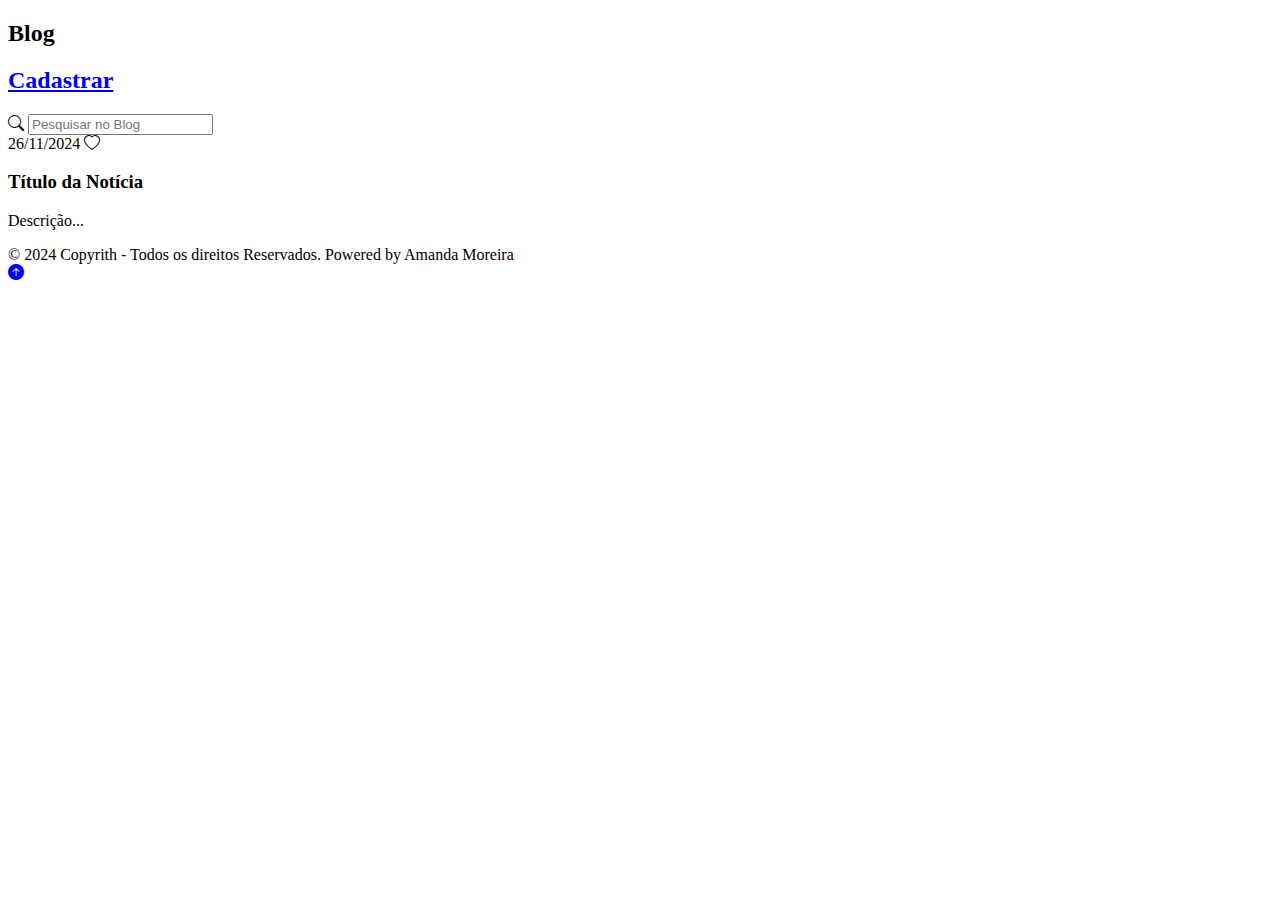
==== index.html @ 393bdd53 "Initial commit with basic index structure" ====
<!DOCTYPE html>
<html lang="pt-br">
<head>
    <meta charset="UTF-8">
    <meta name="viewport" content="width=device-width, initial-scale=1.0">
    <link rel="stylesheet" href="https://cdn.jsdelivr.net/npm/bootstrap-icons@1.11.3/font/bootstrap-icons.min.css">
    <link rel="stylesheet" href="assets/css/global.css">
    <link rel="stylesheet" href="assets/css/home.css">
    <title>Blog</title>
</head>
<body

    <div class="container">

        <header id="header>
            <div class="menu">
                <h2>Blog</h32>
                <h2><a href="cadastrar.html">Cadastrar</a></h2>
            </div>

            <div class="input-search">

                <i class="bi bi-search"></i>
                <input type="text" name="text" id="text" placeholder="Pesquisar no Blog">

            </div>
        </header>

        <main class="container-post">
            <div class="post">
                <div class="top-post">
                    <span>26/11/2024</span>
                    <i class="bi bi-heart"></i>
                </div>
                <div class="content-post">
                    <h3>Título da Notícia</h3>
                    <p>Descrição...</p>
                </div>
            </div>
        </main>

        <footer id="footer">
            <div class="menu">
                <span>&copy; 2024 Copyrith - Todos os direitos Reservados.</span>
                <span>Powered by Amanda Moreira</span>
            </div>        
        </footer>
    </div>

    <a href="#" class="backToTop">
        <i class="bi bi-arrow-up-circle-fill"></i>
    </a>
</body>
</html>
---- assets/css/global.css ----
@import url('https://fonts.googleapis.com/css2?family=Inter:wght@100..900&family=Lexend+Deca:wght@100..900&display=swap');
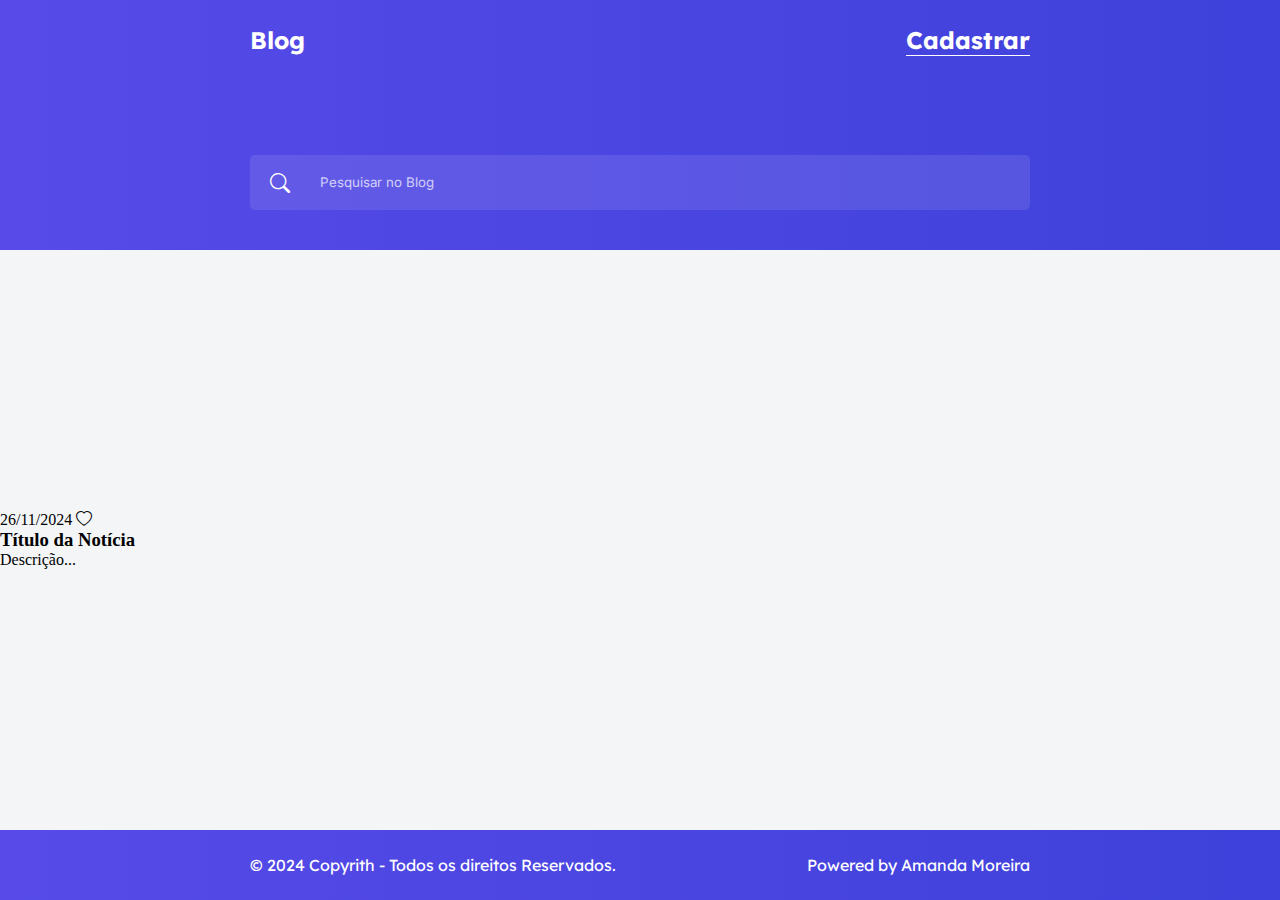
==== commit 3ac61f79: "feat: added styles to the index" ====
--- a/index.html
+++ b/index.html
@@ -8,11 +8,11 @@
     <link rel="stylesheet" href="assets/css/home.css">
     <title>Blog</title>
 </head>
-<body
+<body>
 
     <div class="container">
 
-        <header id="header>
+        <header id="header">
             <div class="menu">
                 <h2>Blog</h32>
                 <h2><a href="cadastrar.html">Cadastrar</a></h2>
--- a/assets/css/global.css
+++ b/assets/css/global.css
@@ -1 +1,187 @@
 @import url('https://fonts.googleapis.com/css2?family=Inter:wght@100..900&family=Lexend+Deca:wght@100..900&display=swap');
+
+ * {
+
+    margin: 0; 
+    padding: 0;
+    box-sizing: border-box;
+    text-decoration: none;
+
+ }
+
+:root {
+
+    --blue: #3EA1DB;
+    --blue-dark: #574aE8;
+    --white: #fff;
+    --title: #313131;
+    --text: #646464;
+    --linear: linear-gradient(90deg, #574AE8 0%, #3E41DB 100%);
+
+}
+
+
+html {
+
+    /* scroll-behavior> smooth. */
+
+}
+
+body{
+
+    background-color: #f3f5f7 ;
+
+}
+
+.container {
+
+    width: 100%;
+    height: 100vh;
+    display: flex;
+    flex-direction: column;
+    justify-content: space-between;
+
+}
+
+
+.backToTop{
+
+    position: fixed;
+    bottom: 0;
+    right: 30px;
+    font-size: 40px;
+    color: #02466e;
+    transform: translateY(100%);
+    transition: 0.3s;
+
+}
+
+.backToTop.show {
+
+    visibility: visible;
+    bottom: 15px;
+    transform: translateY(0);
+
+}
+
+
+
+.input-search {
+
+    display:flex;
+    align-items: center;
+    position: relative;
+    top: 50%;
+
+}
+
+.input-search i{
+
+    font-size: 20px;
+    position: absolute;
+    left: 20px;
+
+}
+
+.input-search :where(input, textarea){
+
+    width: 100%;
+    padding: 20px 0 20px 70px;
+    background-color: rgba(255, 255, 255, 0.1);
+    border-radius: 5px;
+    border: none;
+    color: var(--white);
+    outline: none;
+
+}
+
+.input-search input::placeholder {
+
+    font-family: 'inter';
+    color: var(--white);
+    opacity: 0.7;
+
+}
+
+
+#header, 
+#footer{
+
+    background: var(--linear);
+    padding: 25px 250px;
+    color: var(--white);
+    font-family: 'Lexend Deca';
+    font-size: 16px;
+
+}
+
+
+#header{
+
+    min-height: 250px;
+
+}
+
+
+#header.menu h2 {
+
+    font-family: 'Lexend Deca';
+    font-size: 24px;
+    font-weight: 400px;
+
+}
+
+
+.menu {
+
+    display: flex;
+    justify-content: space-between;
+
+}
+
+
+.menu a {
+
+    color: var(--white);
+    border-bottom: 1px solid var(--white);
+
+}
+
+
+
+
+
+
+
+
+
+
+
+
+
+
+
+
+
+
+
+
+
+
+
+
+
+
+
+
+
+
+
+
+
+
+
+
+
+
+
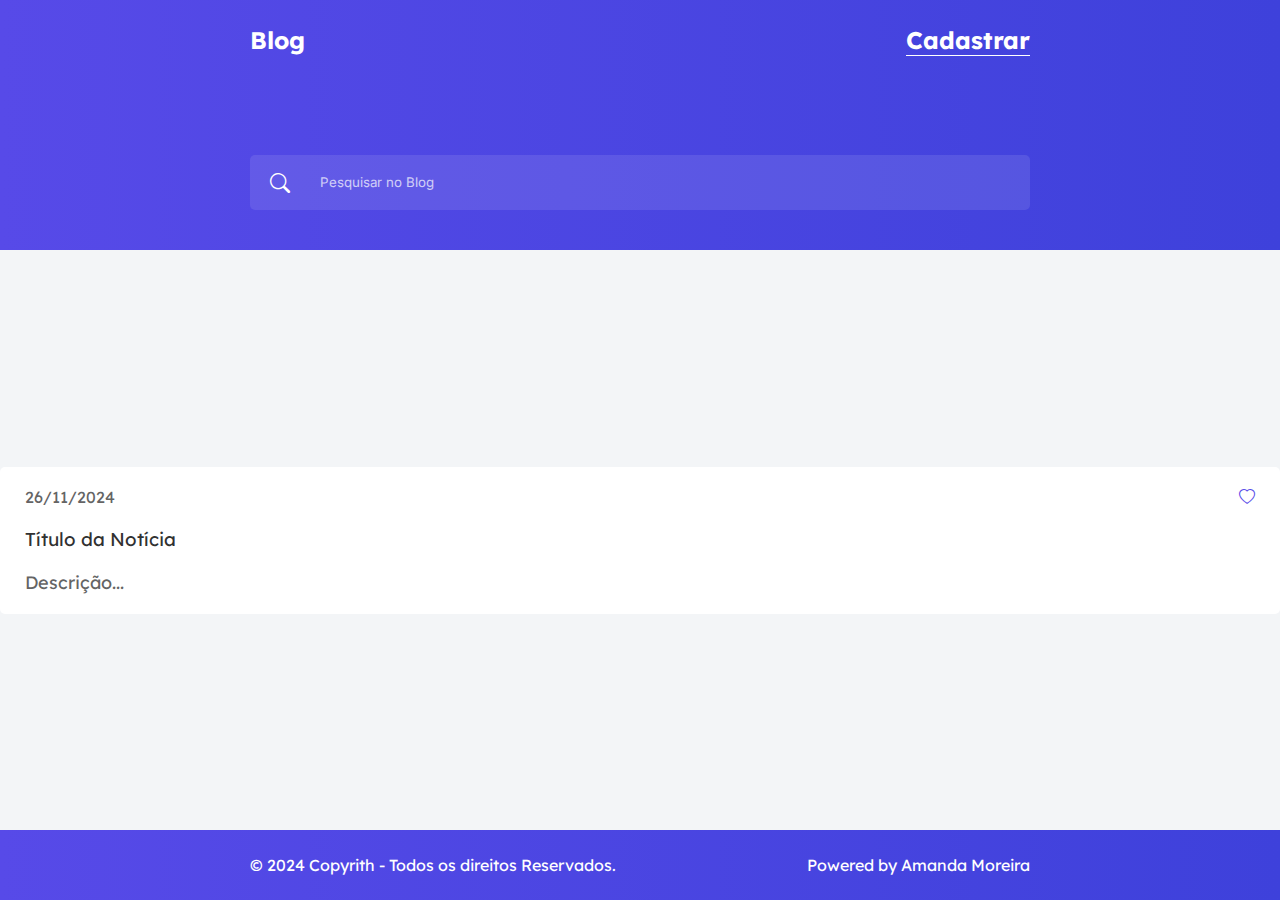
==== commit 1510dfb7: "added styles to the home" ====
--- a/index.html
+++ b/index.html
@@ -4,8 +4,8 @@
     <meta charset="UTF-8">
     <meta name="viewport" content="width=device-width, initial-scale=1.0">
     <link rel="stylesheet" href="https://cdn.jsdelivr.net/npm/bootstrap-icons@1.11.3/font/bootstrap-icons.min.css">
+    <link rel="stylesheet" href="assets/css/home.css">
     <link rel="stylesheet" href="assets/css/global.css">
-    <link rel="stylesheet" href="assets/css/home.css">
     <title>Blog</title>
 </head>
 <body>
@@ -26,9 +26,9 @@
             </div>
         </header>
 
-        <main class="container-post">
+        <main id="container-post">
             <div class="post">
-                <div class="top-post">
+                <div class="top-post menu">
                     <span>26/11/2024</span>
                     <i class="bi bi-heart"></i>
                 </div>
--- a/assets/css/home.css
+++ b/assets/css/home.css
@@ -0,0 +1,88 @@
+
+.container-post {
+
+    padding: 50px 250px;
+
+}
+
+
+.post {
+
+    font-family: "Lexend Deca";
+    background-color: var(--white);
+    border-radius: 5px;
+    margin: 50px 0;
+    padding: 0 25px;
+    transition: .5s;
+
+}
+
+
+.post:hover {
+
+    box-shadow: 5px 0 10px #ff000033;
+
+}
+
+.top-post span{
+
+    font-size: 16px;
+
+}
+
+
+.content-post h3{
+
+    color: var(--title);
+    font-weight: 400;
+
+}
+
+
+.top-post, 
+.content-post p{
+
+    padding: 20px 0;
+    color: var(--text);
+
+}
+
+.top-post i{
+
+    color: var(--blue-dark);
+    cursor: pointer;
+
+}
+
+
+.content-post p{
+
+    font-size: 18px;
+
+}
+
+
+
+
+
+
+
+
+
+
+
+
+
+
+
+
+
+
+
+
+
+
+
+
+
+
--- a/assets/css/global.css
+++ b/assets/css/global.css
@@ -21,11 +21,6 @@
 }
 
 
-html {
-
-    /* scroll-behavior> smooth. */
-
-}
 
 body{
 
